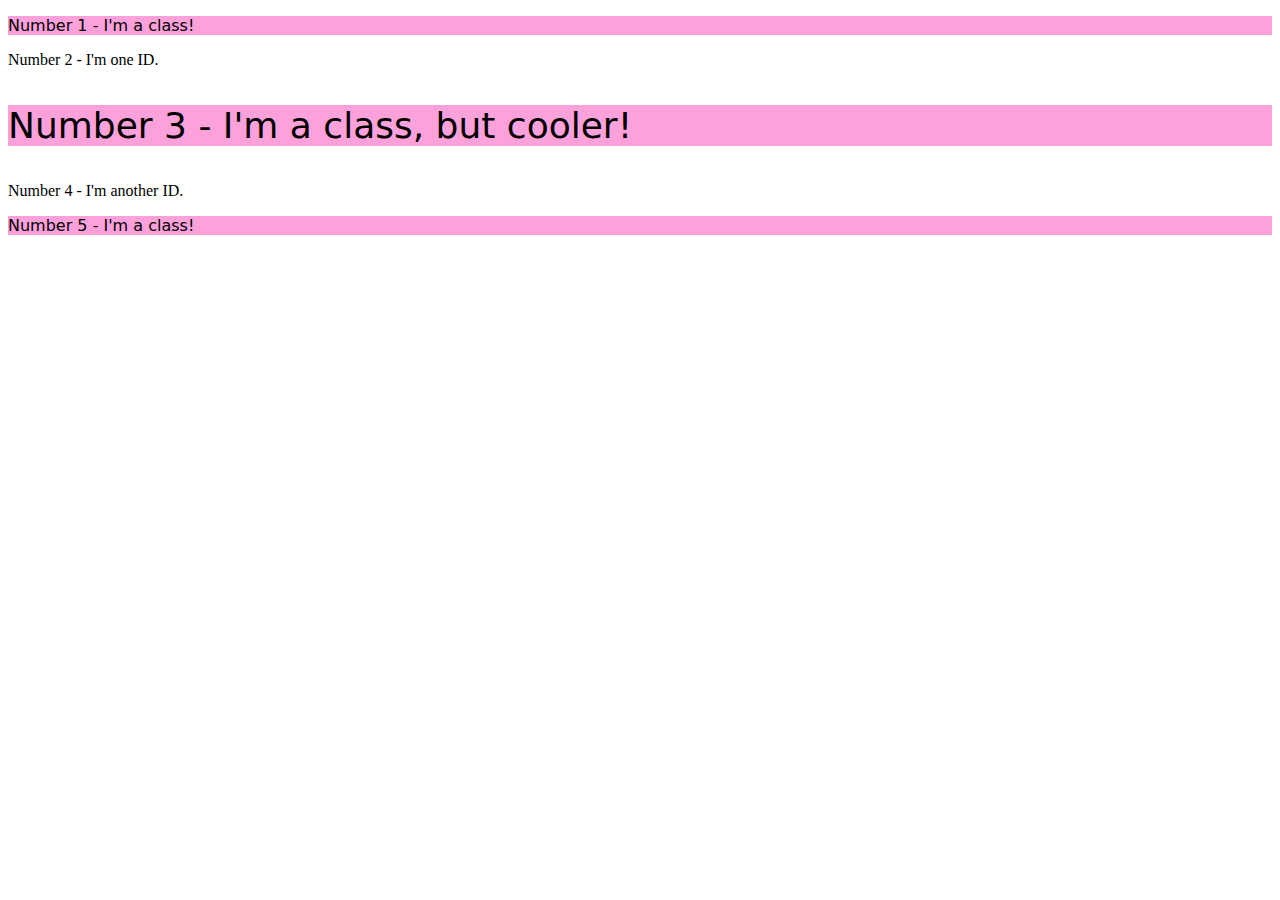
==== foundations/02-class-id-selectors/index.html @ 75b999b2 "Add classes and ids" ====
<!DOCTYPE html>
<html lang="en">
  <head>
    <meta charset="UTF-8">
    <meta http-equiv="X-UA-Compatible" content="IE=edge">
    <meta name="viewport" content="width=device-width, initial-scale=1.0">
    <title>Class and ID Selectors</title>
    <link rel="stylesheet" href="style.css">
  </head>
  <body>
    <p class="paragraph">Number 1 - I'm a class!</p>
    <div id="num2">Number 2 - I'm one ID.</div>
    <p class="paragraph cool">Number 3 - I'm a class, but cooler!</p>
    <div id="num4">Number 4 - I'm another ID.</div>
    <p class="paragraph">Number 5 - I'm a class!</p>
  </body>
</html>
---- foundations/02-class-id-selectors/style.css ----
.paragraph {
    background-color: #fda1db;
    font-family: Verdana, "DejaVu Sans", sans-serif; 
}

.paragraph.cool {
    font-size: 36px;
}

#num2 {

}

#num4 {

}
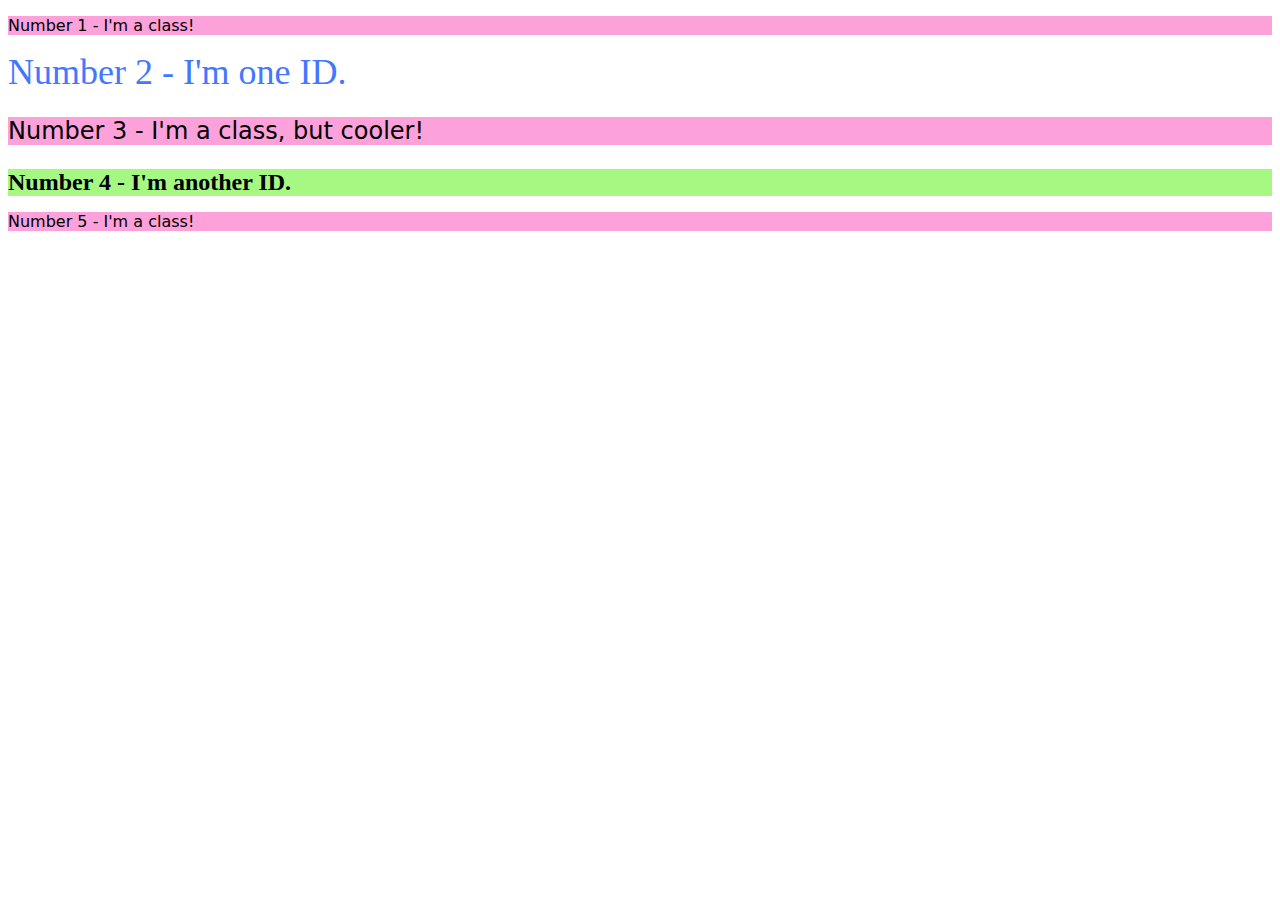
==== commit b39d1cb2: "Add class for font size" ====
--- a/foundations/02-class-id-selectors/index.html
+++ b/foundations/02-class-id-selectors/index.html
@@ -10,8 +10,8 @@
   <body>
     <p class="paragraph">Number 1 - I'm a class!</p>
     <div id="num2">Number 2 - I'm one ID.</div>
-    <p class="paragraph cool">Number 3 - I'm a class, but cooler!</p>
-    <div id="num4">Number 4 - I'm another ID.</div>
+    <p class="paragraph adjust-font-size">Number 3 - I'm a class, but cooler!</p>
+    <div id="num4" class="adjust-font-size">Number 4 - I'm another ID.</div>
     <p class="paragraph">Number 5 - I'm a class!</p>
   </body>
 </html>--- a/foundations/02-class-id-selectors/style.css
+++ b/foundations/02-class-id-selectors/style.css
@@ -3,14 +3,16 @@
     font-family: Verdana, "DejaVu Sans", sans-serif; 
 }
 
-.paragraph.cool {
+.adjust-font-size {
+    font-size: 24px;
+}
+
+#num2 {
+    color: #4377FD;
     font-size: 36px;
 }
 
-#num2 {
-
-}
-
 #num4 {
-
+    background-color: #A5F882;
+    font-weight: 700;
 }